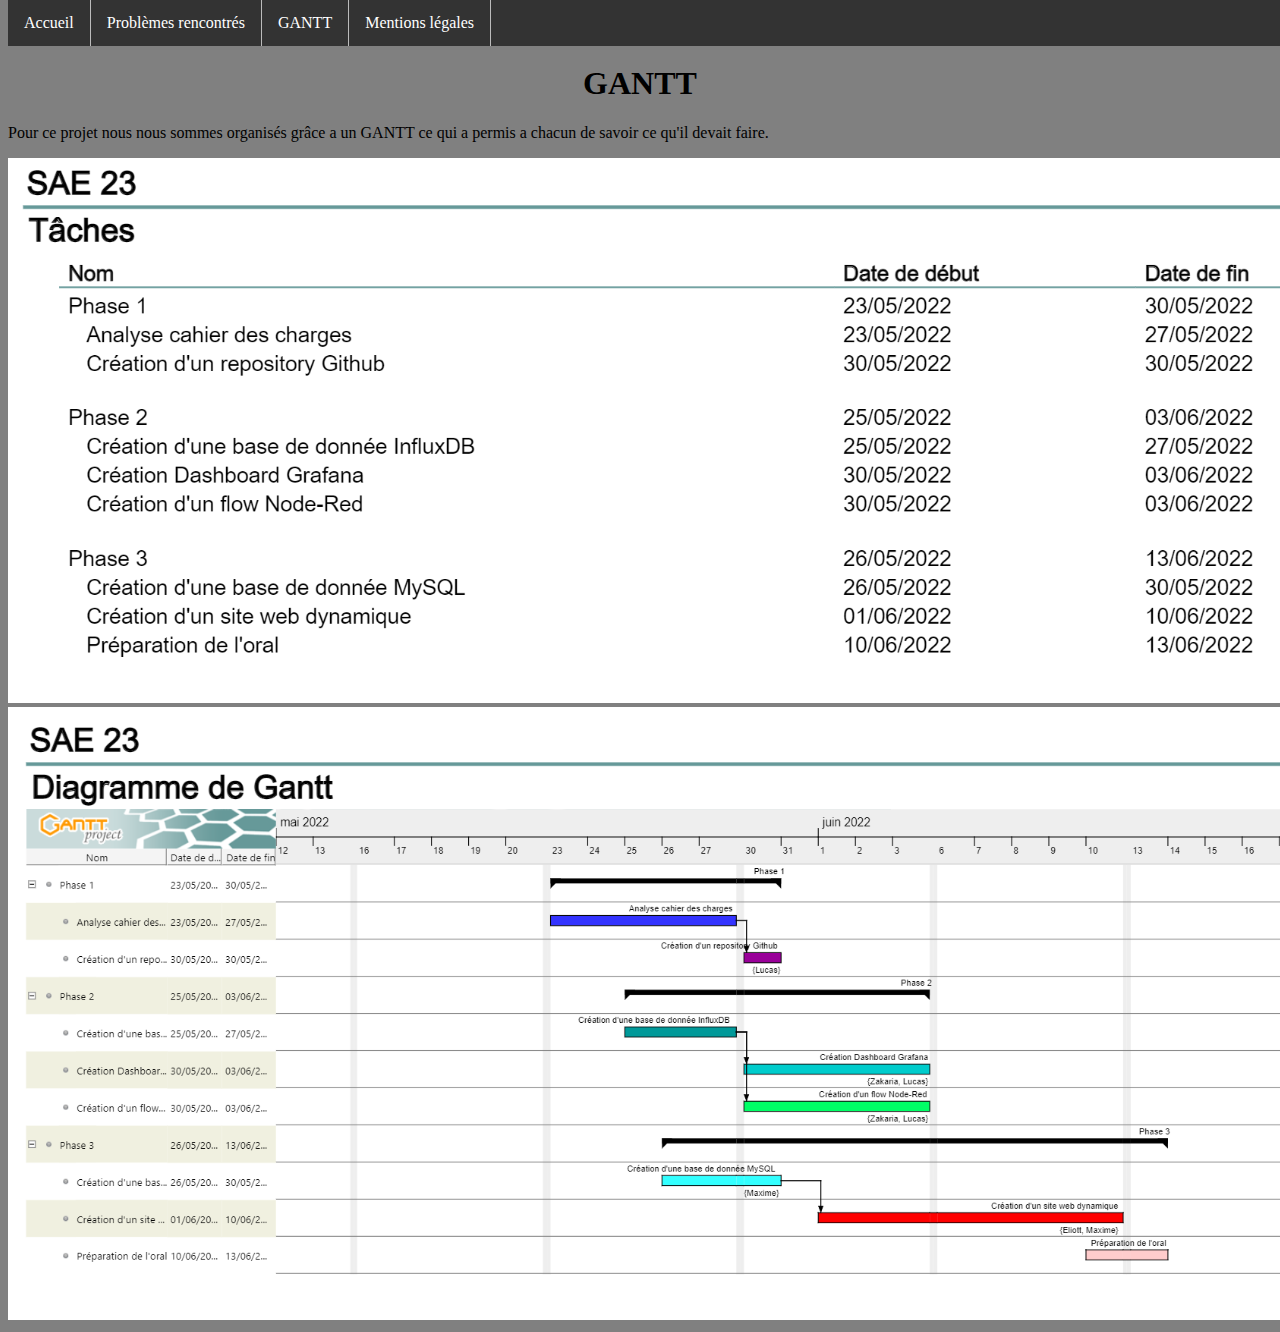
==== SAE23-Rendu/gantt.html @ 01b2d164 "Add files via upload" ====
<!DOCTYPE html>
<html lang="fr">
 <head>
  <title>GANTT</title>
  <meta charset="UTF-8">
  <meta name="viewport" content="width=device-width, initial-scale=1.0" /> 
  <meta http-equiv= "X-UA-Compatible" content= "IE=edge" />
  <meta name="author" content="G2" />
  <meta name="description" content="SAE24" />
  <meta name="keywords" content="HTML, CSS" />
  <link rel="stylesheet" type="text/css" href="CSS/style.css" />
 </head>
	<nav>
        	<ul>
      		  <li><a href="index.html"> Accueil  </a></li>
            <li><a href="problèmes.html"> Problèmes rencontrés </a></li>
            <li><a href="gantt.html"> GANTT </a></li>  
            <li><a href="mentions_legales.html"> Mentions légales </a></li>
    			</ul>
    	</nav>
    <br>
    <br>  
		<body>	
		<h1> GANTT </h1>
		<p>Pour ce projet nous nous sommes organisés grâce a un GANTT ce qui a permis a chacun de savoir ce qu'il devait faire. 
		</p>
    <img src="images/gantt1.png" alt="gantt" />
    <img src="images/gantt2.png" alt="gantt" />
		</body>
</html>
---- SAE23-Rendu/CSS/style.css ----
/* Damier*/
#damier {
  border-collapse: collapse;
  border: solid 1px black;
}

td {
  width: 15px;
  height: 15px;
  margin: 0;
  padding: 0;
}

.white {
  background-color: white
}

.black {
  background-color: white;
  border: 1px solid black;

}

/* RWD */
@media only screen and (max-width: 600px) {
	body {
		background-color: lightblue;
	}
}

body  {
  background-color: grey;
}


/* Barre de navigation*/
nav {
	position: fixed;
    top: 0;
    width: 100%;
}

nav ul {
    list-style-type: none;
    margin: 0;
    padding: 0;
    overflow: hidden;
    background-color: #333;
}

nav li {
    float: left;
}

nav li a {
    display: block;
    color: white;
    text-align: center;
    padding: 14px 16px;
    text-decoration: none;
}

nav li a:hover {
    background-color: #111;
}



nav li {
    border-right: 1px solid #bbb;
}

nav li:last-child {
    border-right: 1px solid #bbb;
}

/* Footer*/
footer {
  background-color: #333;
  bottom: 0;
	position: fixed;
}

/* Titres */

h1 {
  text-align: center;
}
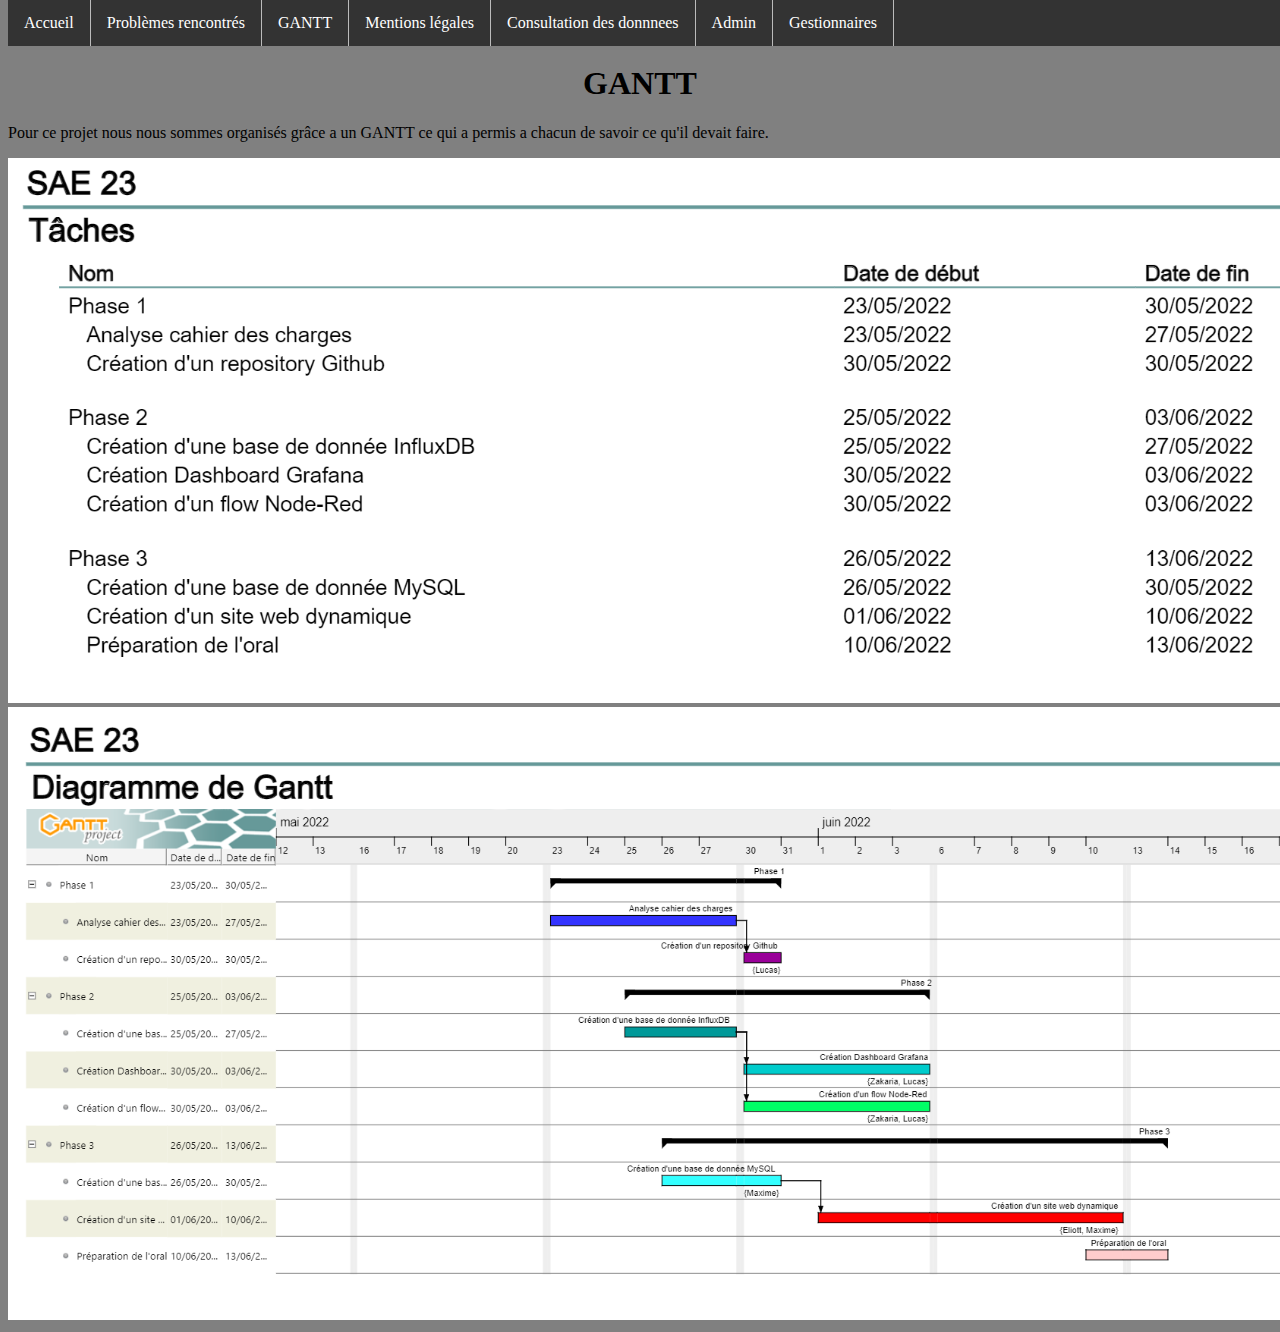
==== commit f466079f: "Add files via upload" ====
--- a/SAE23-Rendu/gantt.html
+++ b/SAE23-Rendu/gantt.html
@@ -12,10 +12,13 @@
  </head>
 	<nav>
         	<ul>
-      		  <li><a href="index.html"> Accueil  </a></li>
-            <li><a href="problèmes.html"> Problèmes rencontrés </a></li>
-            <li><a href="gantt.html"> GANTT </a></li>  
-            <li><a href="mentions_legales.html"> Mentions légales </a></li>
+            <li> <a href="index.html"> Accueil </a></li>
+            <li><a href="problèmes.html">Problèmes rencontrés </a></li>
+            <li><a href="gantt.html"> GANTT </a></li>
+            <li><a href="mentions_legales.html"> Mentions légales </a> </li>
+            <li><a href="Page_Consultation.php"> Consultation des donnnees </a></li>
+            <li><a href="login_admin.php">Admin</a></li>
+            <li><a href="login_gest.php">Gestionnaires</a></li>
     			</ul>
     	</nav>
     <br>
